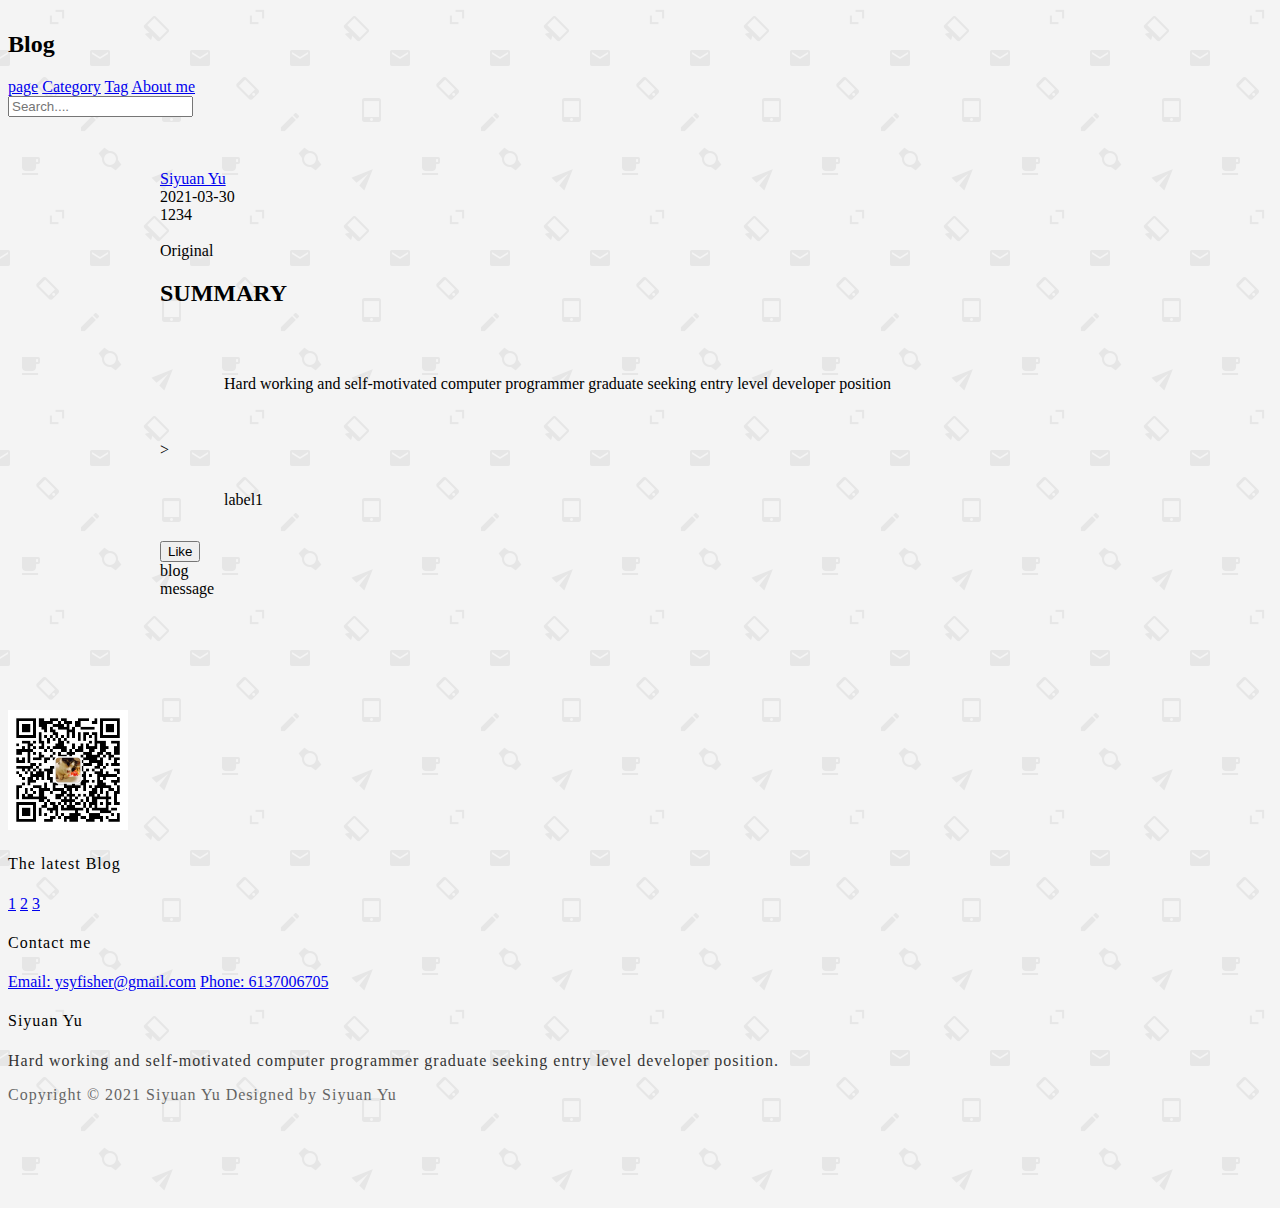
==== blog.html @ d2a48a2f "blog page" ====
<!DOCTYPE html>
<html lang="en">
    <head>
        <meta charset="UTF-8">
        <meta name="viewport" content="width=device-width, initial-scale=1.0">
        <title>Blog</title>
        <link rel="stylesheet" href="https://cdn.jsdelivr.net/npm/semantic-ui@2.4.2/dist/semantic.min.css">
        <link rel="stylesheet" href="./static/css/me.css">
    </head>
    <body>
        <!--navigation-->
        <nav class="ui inverted attached segment m-padded-tb-mini">
            <div class="ui container">
                <div class="ui inverted secondary stackable menu">
                    <h2 class="ui teal header item">Blog</h2>
                    <a href="#" class="m-item item m-mobile-hide"><i class="home icon"></i>page</a>
                    <a href="#" class="m-item item m-mobile-hide"><i class="idea icon"></i>Category</a>
                    <a href="#" class="m-item item m-mobile-hide"><i class="tags icon"></i>Tag</a>
                    <a href="#" class="m-item item m-mobile-hide"><i class="info icon"></i>About me</a>
                    <div class="right m-item item m-mobile-hide">
                        <div class="ui icon inverted transparent input">
                            <input type="text" placeholder="Search....">
                            <i class="search link icon"></i>
                        </div>
                    </div>
                    
                </div>
            </div>
            <a href="#" class="ui menu toggle black icon button m-right-top m-mobile-show">
                <i class="sidebar icon"></i>
            </a>
        </nav>

        <!--content-->
        <div class="m-container-small m-padded-tb-large">
            <div class="ui container">
                <div class="ui top attached segment">
                    <div class="ui horizontal link list">
                        <div class="item">
                            <img src="https://picsum.photos/id/237/100/100" alt="" class="ui avatar image">
                            <div class="content"><a href="#" class="header">Siyuan Yu</a></div>
                        </div>
                        <div class="item">
                            <i class="calendar icon"></i> 2021-03-30
                        </div>
                        <div class="item">
                            <i class="eye icon"></i> 1234
                        </div>
                    </div>
                </div>
                <div class="ui attached segment">
                    <img src="https://picsum.photos/id/237/800/450" alt="" class="ui fluid rounded image">
                </div>
                <div class="ui attached segment">
                    <div class="ui right aligned basic segment">
                        <div class="ui orange basic label">Original</div>
                    </div>    
                    <h2 class="ui center aligned header">SUMMARY</h2>
                    <div id="content" class="m-padded-lr m-padded-tb-large">
                        <p>Hard working and self-motivated computer programmer graduate seeking entry level developer position</p>
                    </div> 

                    <!--label-->>
                    <div class="m-padded-lr m-padded-tb-large">
                        <div class="ui basic teal left pointing label">
                            label1
                        </div>
                    </div>   
                    <!--like-->
                    <div class="ui center aligned basic segment">
                        <button class="ui orange basic circular button">Like</button>
                    </div>
                    

                </div>
                <div class="ui attached positive message">
                    blog
                </div>
                <div class="ui bottom attached segment">
                    message
                </div>
            </div>
        </div>

        <!--footer-->
        <footer class="ui inverted vertical segment m-padded-tb-massive">
            <div class="ui center aligned container">
                <div class="ui inverted divided  stackable grid">
                    <div class="three wide column">
                        <img src="./static/images/wechat.jpg" class="ui centered rounded image" alt="" style="width: 120px;">
                    </div>
                    <div class="four wide column">
                        <h4 class="ui inverted header m-text-thin m-text-spaced">The latest Blog</h4>
                        <div class="ui inverted link list">
                            <a href="#" class="item">1</a>
                            <a href="#" class="item">2</a>
                            <a href="#" class="item">3</a>
                        </div>
                    </div>
                    <div class="four wide column">
                        <h4 class="ui inverted header m-text-thin m-text-spaced">Contact me</h4>
                        <div class="ui inverted link list">
                            <a href="#" class="item">Email: ysyfisher@gmail.com</a>
                            <a href="#" class="item">Phone: 6137006705</a>
                        </div>
                    </div>
                    <div class="five wide column">
                        <h4 class="ui inverted header m-text-thin m-text-spaced">Siyuan Yu</h4>
                        <p class="m-text-thin m-text-spaced m-opacity-mini">Hard working and self-motivated computer programmer graduate seeking entry level developer position.</p>
                    </div>
                </div>
                <div class="ui inverted section divider"></div>
                <p class="m-text-thin m-text-spaced m-opacity-tiny">Copyright © 2021 Siyuan Yu Designed by Siyuan Yu</p>
            </div>

        </footer>
        <script src="https://cdn.jsdelivr.net/npm/jquery@3.2/dist/jquery.min.js"></script>
        <script src="https://cdn.jsdelivr.net/npm/semantic-ui@2.4.2/dist/semantic.min.js"></script>

        <script>
            $('.menu.toggle').click(function() {
                $('.m-item').toggleClass('m-mobile-hide');
            });
        </script>
    </body>
</html>
---- static/css/me.css ----
body {
    background: url("../images/bg.png");
}
.m-padded-mini {
    padding: 0.2em !important;
}
.m-padded-tiny {
    padding: 0.3em !important;
}
.m-padded-tb-mini {
    padding-top: 0.2em !important;
    padding-bottom: 0.2em !important;
}
.m-padded-tb-tiny {
    padding-top: 0.3em !important;
    padding-bottom: 0.3em !important;
}
.m-padded-tb-small {
    padding-top: 0.5em !important;
    padding-bottom: 0.5em !important;
}
.m-padded-tb {
    padding-top: 1em !important;
    padding-bottom: 1em !important;
}
.m-padded-tb-large {
    padding-top: 2em !important;
    padding-bottom: 2em !important;
}
.m-padded-tb-big {
    padding-top: 3em !important;
    padding-bottom: 3em !important;
}
.m-padded-tb-huge {
    padding-top: 4em !important;
    padding-bottom: 4em !important;
}
.m-padded-tb-massive {
    padding-top: 5em !important;
    padding-bottom: 5em !important;
}

.m-padded-lr {
    padding-left: 4em !important;
    padding-right: 4em !important;
}

/*--------text---------*/
.m-text {
    font-weight: 300 !important;
    letter-spacing: 1px !important;
    line-height: 1.8;
}
.m-text-thin {
    font-weight: 300 !important;
}
.m-text-spaced {
   letter-spacing: 1px !important; 
}
.m-text-lined {
    line-height: 1.8;
}

/*------margin------*/
.m-margin-tb-tiny {
    margin-top: 0.3em !important;
    margin-bottom: 0.3em !important;
}

.m-margin-top-small {
    margin-top: 0.5em !important;
}
.m-margin-top {
    margin-top: 1em !important;
}
.m-margin-top-large {
    margin-top: 2em !important;
}

/*-----opacity------*/
.m-opacity-mini {
    opacity: 0.8 !important;
}
.m-opacity-tiny {
    opacity: 0.6 !important;
}

/*--------position--------*/
.m-right-top {
    position: absolute;
    top: 0;
    right: 0;
}
/*------display-----*/


.m-inline-block {
    display: inline-block !important;
}

/*-----container------*/
.m-container {
    max-width: 72em !important;
    margin: auto !important;
}
.m-container-small {
    max-width: 60em !important;
    margin: auto !important;
}

/*------color-------*/
.m-black {
    color: #333 !important;
}

.m-mobile-show {
    display: none !important;
}

@media screen and (max-width: 768px){
    .m-mobile-hide {
        display: none !important;
    }
    .m-mobile-show {
        display: block !important;
    }
}
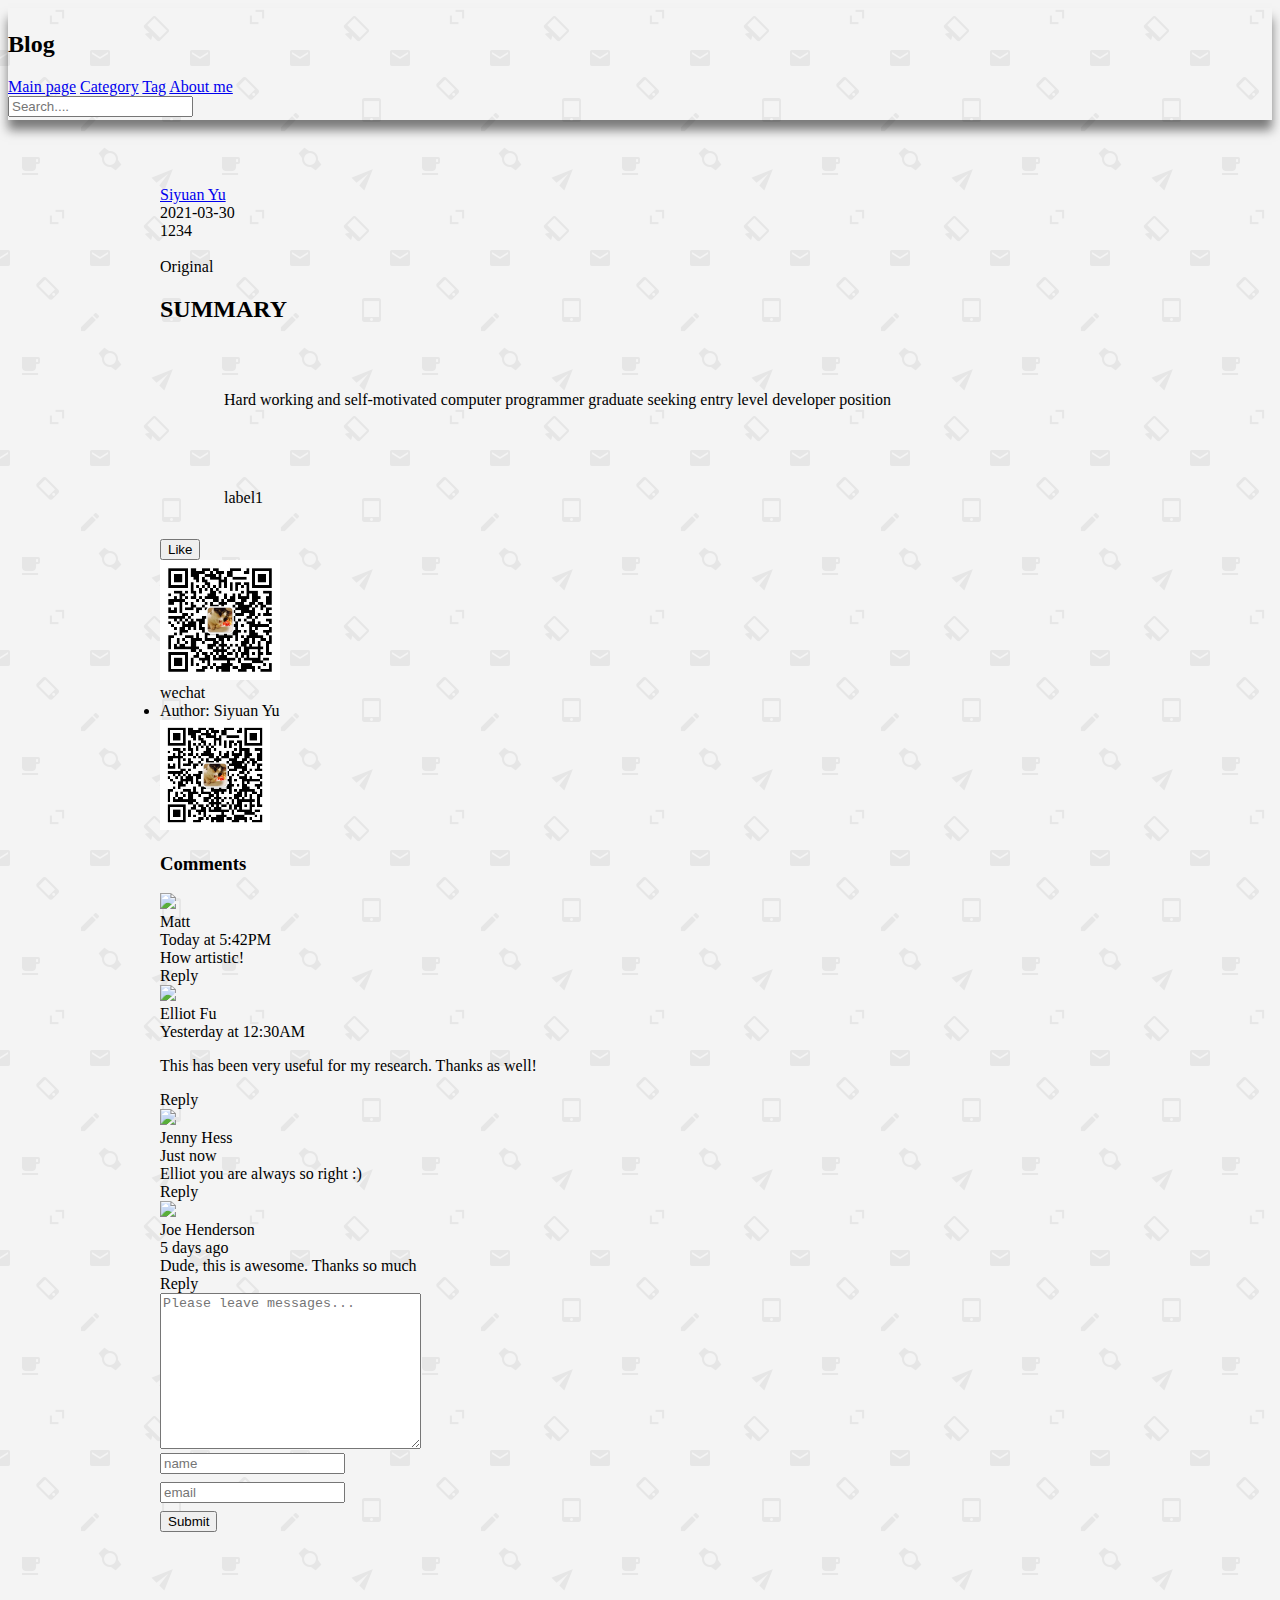
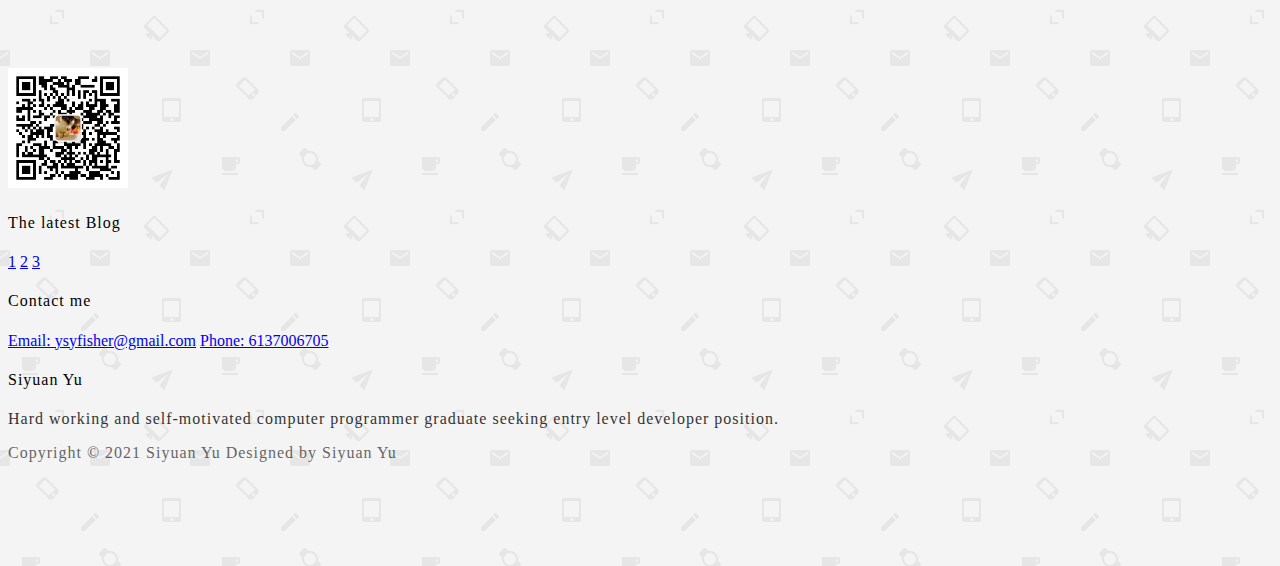
==== commit 15c712f3: "more pages, css, minor changes" ====
--- a/blog.html
+++ b/blog.html
@@ -9,11 +9,11 @@
     </head>
     <body>
         <!--navigation-->
-        <nav class="ui inverted attached segment m-padded-tb-mini">
+        <nav class="ui inverted attached segment m-padded-tb-mini m-shadow-small">
             <div class="ui container">
                 <div class="ui inverted secondary stackable menu">
                     <h2 class="ui teal header item">Blog</h2>
-                    <a href="#" class="m-item item m-mobile-hide"><i class="home icon"></i>page</a>
+                    <a href="#" class="m-item item m-mobile-hide"><i class="home icon"></i>Main page</a>
                     <a href="#" class="m-item item m-mobile-hide"><i class="idea icon"></i>Category</a>
                     <a href="#" class="m-item item m-mobile-hide"><i class="tags icon"></i>Tag</a>
                     <a href="#" class="m-item item m-mobile-hide"><i class="info icon"></i>About me</a>
@@ -32,7 +32,7 @@
         </nav>
 
         <!--content-->
-        <div class="m-container-small m-padded-tb-large">
+        <div class="m-container-small m-padded-tb-big">
             <div class="ui container">
                 <div class="ui top attached segment">
                     <div class="ui horizontal link list">
@@ -56,28 +56,148 @@
                         <div class="ui orange basic label">Original</div>
                     </div>    
                     <h2 class="ui center aligned header">SUMMARY</h2>
-                    <div id="content" class="m-padded-lr m-padded-tb-large">
+                    <div id="content" class="m-padded-lr-responsive m-padded-tb-large">
                         <p>Hard working and self-motivated computer programmer graduate seeking entry level developer position</p>
                     </div> 
 
-                    <!--label-->>
-                    <div class="m-padded-lr m-padded-tb-large">
+                    <!--label-->
+                    <div class="m-padded-lr-responsive m-padded-tb-large">
                         <div class="ui basic teal left pointing label">
                             label1
                         </div>
                     </div>   
                     <!--like-->
                     <div class="ui center aligned basic segment">
-                        <button class="ui orange basic circular button">Like</button>
+                        <button id="payButton" class="ui orange basic circular button">Like</button>
+                    </div>
+                    <div class="ui payQR flowing popup transition hidden">
+                        <div class="ui orange basic label">
+                            <div class="ui images" style="font-size: inherit !important;">
+                                <div class="image">
+                                    <img src="./static/images/wechat.jpg" alt="" class="ui rounded bordered image" style="width: 120px;">
+                                    <div>wechat</div>
+                                </div>                          
+                            </div>
+                        </div>
                     </div>
                     
 
                 </div>
                 <div class="ui attached positive message">
-                    blog
+                    <div class="ui middle aligned grid">
+                        <div class="eleven wide column">
+                            <ui class="list">
+                                <li>Author: Siyuan Yu</li>
+                            </ui>
+                        </div>
+                        <div class="five wide column">
+                            <img src="./static/images/wechat.jpg" alt="" class="ui right floated rounded bordered image" style="width: 110px;">
+                        </div>
+                    </div>
                 </div>
                 <div class="ui bottom attached segment">
-                    message
+                    <!--message-->
+                    <div class="ui teal segment">
+                        <div class="ui threaded comments">
+                            <h3 class="ui dividing header">Comments</h3>
+                            <div class="comment">
+                              <a class="avatar">
+                                <img src="https://picsum.photos/id/237/100/100">
+                              </a>
+                              <div class="content">
+                                <a class="author">Matt</a>
+                                <div class="metadata">
+                                  <span class="date">Today at 5:42PM</span>
+                                </div>
+                                <div class="text">
+                                  How artistic!
+                                </div>
+                                <div class="actions">
+                                  <a class="reply">Reply</a>
+                                </div>
+                              </div>
+                            </div>
+                            <div class="comment">
+                              <a class="avatar">
+                                <img src="https://picsum.photos/id/237/100/100">
+                              </a>
+                              <div class="content">
+                                <a class="author">Elliot Fu</a>
+                                <div class="metadata">
+                                  <span class="date">Yesterday at 12:30AM</span>
+                                </div>
+                                <div class="text">
+                                  <p>This has been very useful for my research. Thanks as well!</p>
+                                </div>
+                                <div class="actions">
+                                  <a class="reply">Reply</a>
+                                </div>
+                              </div>
+                              <div class="comments">
+                                <div class="comment">
+                                  <a class="avatar">
+                                    <img src="https://picsum.photos/id/237/100/100">
+                                  </a>
+                                  <div class="content">
+                                    <a class="author">Jenny Hess</a>
+                                    <div class="metadata">
+                                      <span class="date">Just now</span>
+                                    </div>
+                                    <div class="text">
+                                      Elliot you are always so right :)
+                                    </div>
+                                    <div class="actions">
+                                      <a class="reply">Reply</a>
+                                    </div>
+                                  </div>
+                                </div>
+                              </div>
+                            </div>
+                            <div class="comment">
+                              <a class="avatar">
+                                <img src="https://picsum.photos/id/237/100/100">
+                              </a>
+                              <div class="content">
+                                <a class="author">Joe Henderson</a>
+                                <div class="metadata">
+                                  <span class="date">5 days ago</span>
+                                </div>
+                                <div class="text">
+                                  Dude, this is awesome. Thanks so much
+                                </div>
+                                <div class="actions">
+                                  <a class="reply">Reply</a>
+                                </div>
+                              </div>
+                            </div>
+                            
+                          </div>
+                    </div>
+                    <div class="ui form">
+                        <div class="field">
+                            <textarea name="content" placeholder="Please leave messages..." id="" cols="30" rows="10"></textarea>
+                        </div>
+                        <div class="fields">
+                            <div class="field m-mobile-wide m-margin-bottom-small">
+                                <div class="ui left icon input">
+                                    <i class="user icon"></i>
+                                    <input type="text" name="name" placeholder="name">
+                                </div>
+                                
+                            </div>
+
+                            <div class="field m-mobile-wide m-margin-bottom-small">
+                                <div class="ui left icon input">
+                                    <i class="mail icon"></i>
+                                    <input type="text" name="email" placeholder="email">
+                                </div>
+                            </div>
+                            <div class="field m-mobile-wide m-margin-bottom-small">
+                                <button class="ui teal button m-mobile-wide"><i class="edit con"></i>Submit</button>
+                            </div>
+                            
+                        </div>
+                    </div>
                 </div>
             </div>
         </div>
@@ -121,6 +241,12 @@
             $('.menu.toggle').click(function() {
                 $('.m-item').toggleClass('m-mobile-hide');
             });
+
+            $('#payButton').popup({
+                popup : $('.payQR.popup'),
+                on : 'click',
+                position: 'bottom center'
+            });
         </script>
     </body>
 </html>--- a/static/css/me.css
+++ b/static/css/me.css
@@ -41,7 +41,7 @@
     padding-bottom: 5em !important;
 }
 
-.m-padded-lr {
+.m-padded-lr-responsive {
     padding-left: 4em !important;
     padding-right: 4em !important;
 }
@@ -77,7 +77,9 @@
 .m-margin-top-large {
     margin-top: 2em !important;
 }
-
+.m-margin-bottom-small{
+    margin-bottom: 0.5em !important;
+}
 /*-----opacity------*/
 .m-opacity-mini {
     opacity: 0.8 !important;
@@ -109,6 +111,12 @@
     margin: auto !important;
 }
 
+/*--------shadow--------*/
+.m-shadow-small {
+    -webkit-box-shadow: 0 10px 10px rgba(0,0,0,0.5) !important;
+    box-shadow: 0 10px 10px rgba(0,0,0,0.5) !important;
+}
+
 /*------color-------*/
 .m-black {
     color: #333 !important;
@@ -125,4 +133,15 @@
     .m-mobile-show {
         display: block !important;
     }
+    .m-padded-lr-responsive {
+        padding-left: 0em !important;
+        padding-right: 0em !important;
+    }
+    .m-mobile-lr-clear {
+        padding-left: 0em !important;
+        padding-right: 0em !important;
+    }
+    .m-mobile-wide {
+        width: 100% !important;
+    }
 }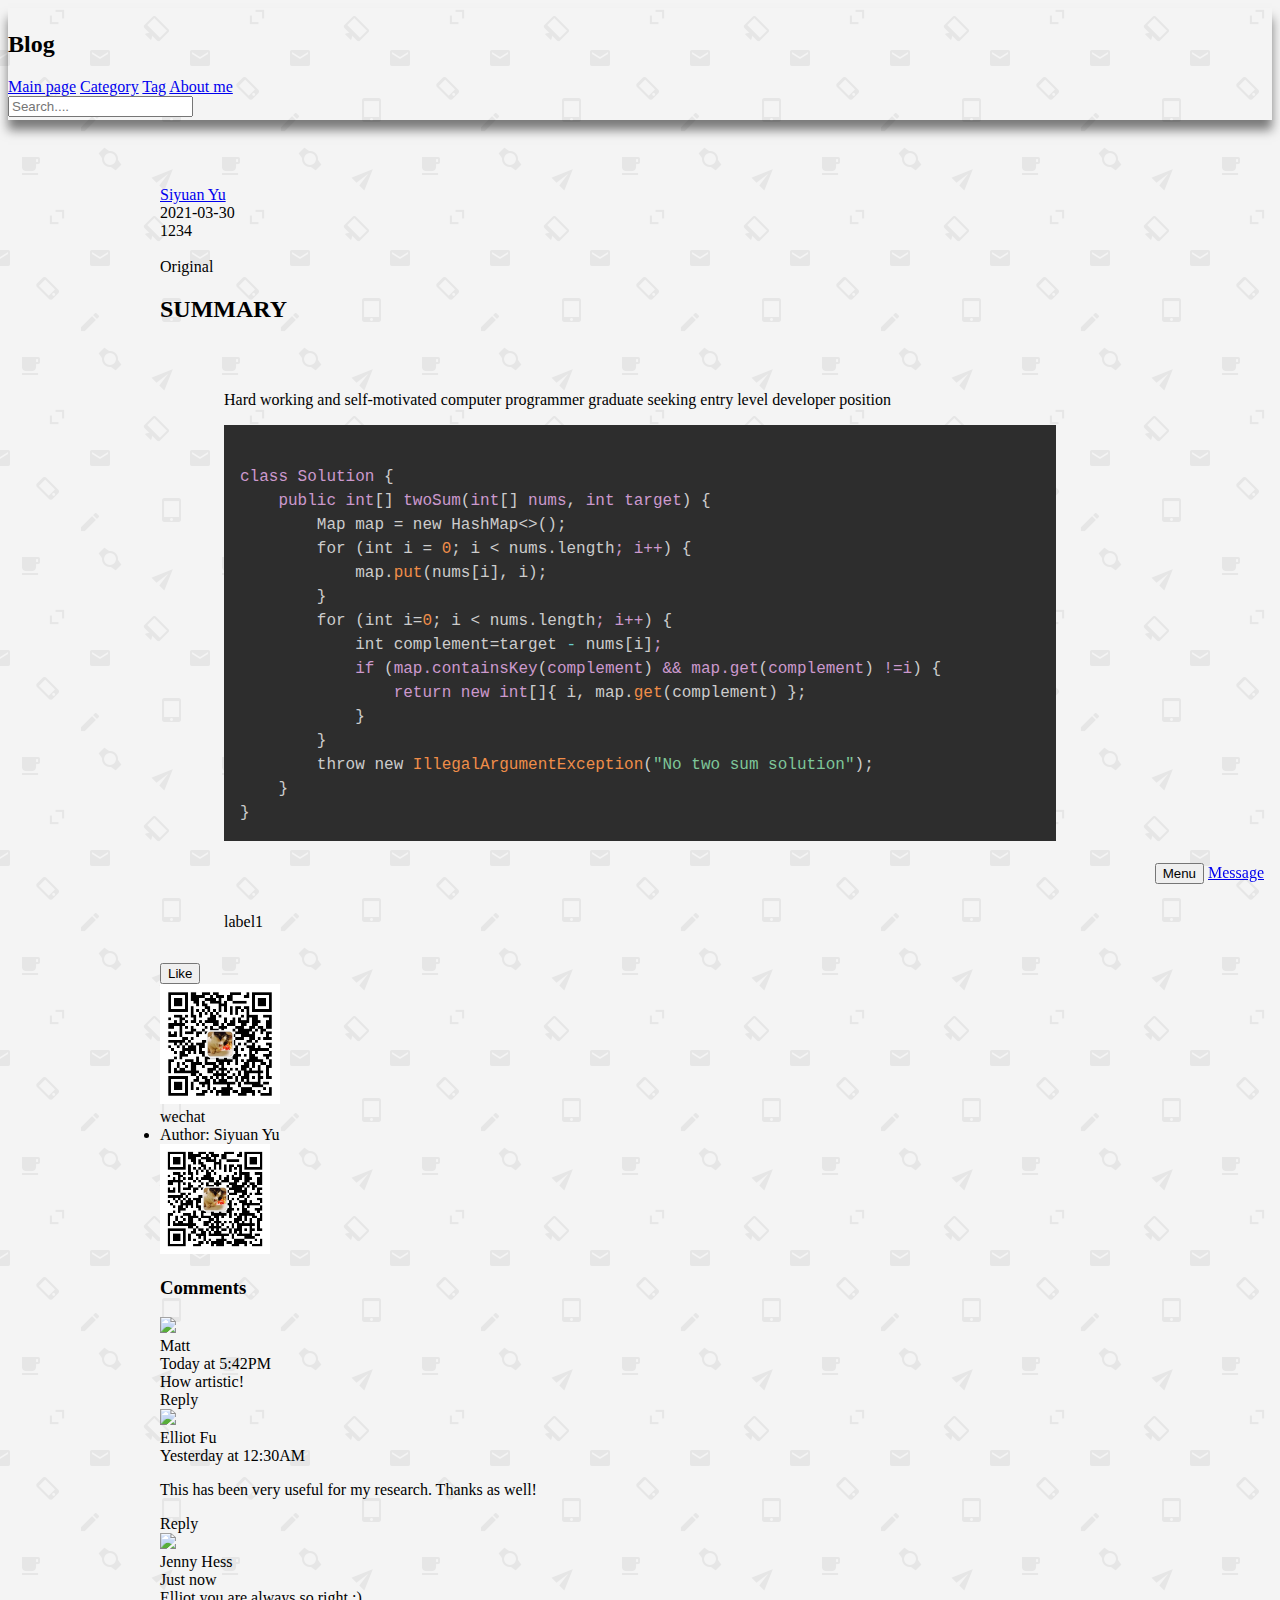
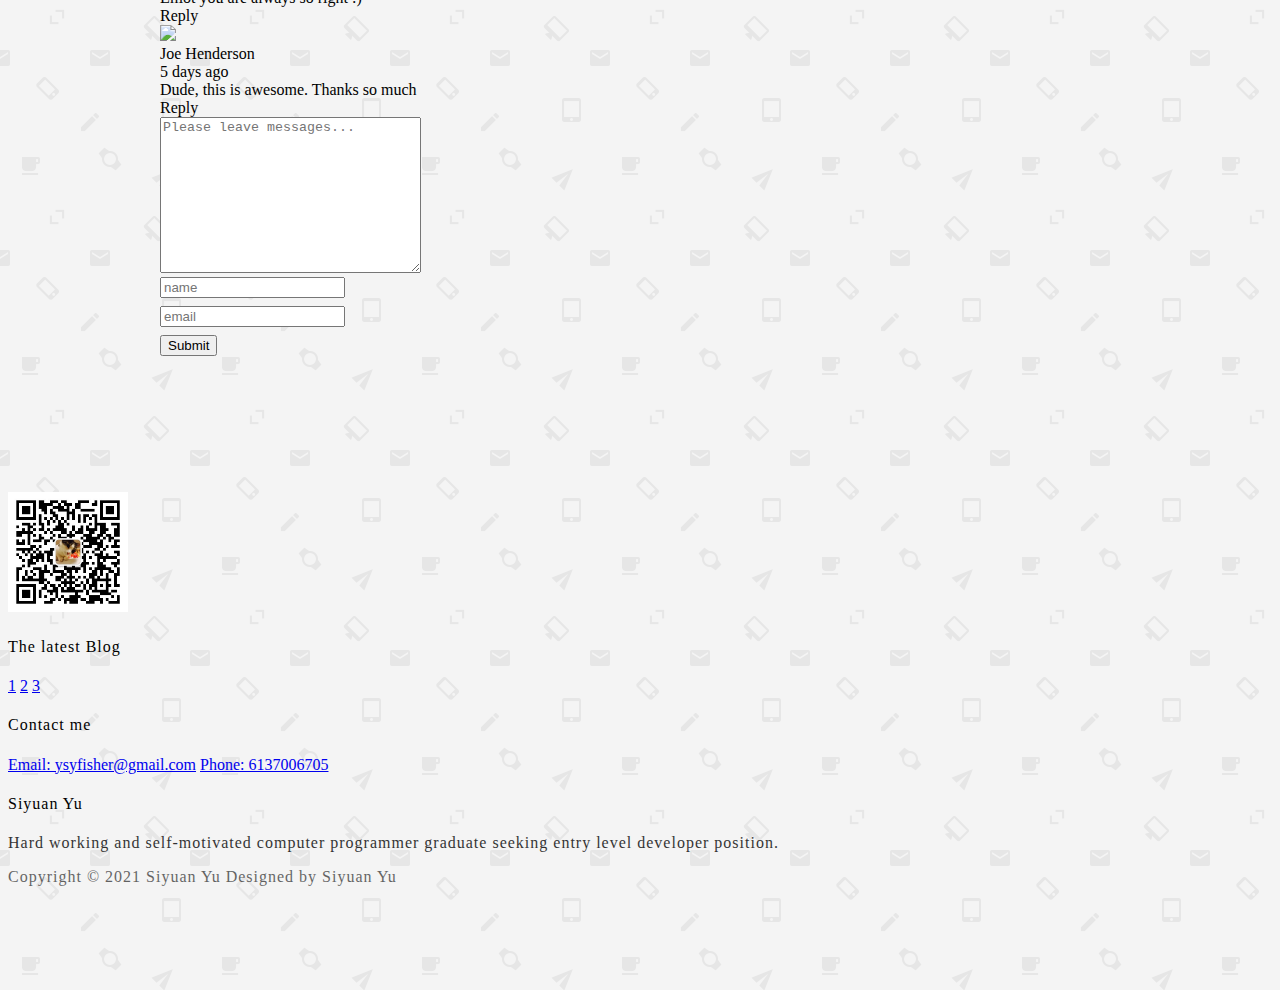
==== commit bc012c50: "added some plugins and modified blog page" ====
--- a/blog.html
+++ b/blog.html
@@ -1,252 +1,326 @@
 <!DOCTYPE html>
 <html lang="en">
-    <head>
-        <meta charset="UTF-8">
-        <meta name="viewport" content="width=device-width, initial-scale=1.0">
-        <title>Blog</title>
-        <link rel="stylesheet" href="https://cdn.jsdelivr.net/npm/semantic-ui@2.4.2/dist/semantic.min.css">
-        <link rel="stylesheet" href="./static/css/me.css">
-    </head>
-    <body>
-        <!--navigation-->
-        <nav class="ui inverted attached segment m-padded-tb-mini m-shadow-small">
-            <div class="ui container">
-                <div class="ui inverted secondary stackable menu">
-                    <h2 class="ui teal header item">Blog</h2>
-                    <a href="#" class="m-item item m-mobile-hide"><i class="home icon"></i>Main page</a>
-                    <a href="#" class="m-item item m-mobile-hide"><i class="idea icon"></i>Category</a>
-                    <a href="#" class="m-item item m-mobile-hide"><i class="tags icon"></i>Tag</a>
-                    <a href="#" class="m-item item m-mobile-hide"><i class="info icon"></i>About me</a>
-                    <div class="right m-item item m-mobile-hide">
-                        <div class="ui icon inverted transparent input">
-                            <input type="text" placeholder="Search....">
-                            <i class="search link icon"></i>
-                        </div>
-                    </div>
-                    
-                </div>
-            </div>
-            <a href="#" class="ui menu toggle black icon button m-right-top m-mobile-show">
-                <i class="sidebar icon"></i>
-            </a>
-        </nav>
-
-        <!--content-->
-        <div class="m-container-small m-padded-tb-big">
-            <div class="ui container">
-                <div class="ui top attached segment">
-                    <div class="ui horizontal link list">
-                        <div class="item">
-                            <img src="https://picsum.photos/id/237/100/100" alt="" class="ui avatar image">
-                            <div class="content"><a href="#" class="header">Siyuan Yu</a></div>
-                        </div>
-                        <div class="item">
-                            <i class="calendar icon"></i> 2021-03-30
-                        </div>
-                        <div class="item">
-                            <i class="eye icon"></i> 1234
-                        </div>
-                    </div>
-                </div>
-                <div class="ui attached segment">
-                    <img src="https://picsum.photos/id/237/800/450" alt="" class="ui fluid rounded image">
-                </div>
-                <div class="ui attached segment">
-                    <div class="ui right aligned basic segment">
-                        <div class="ui orange basic label">Original</div>
-                    </div>    
-                    <h2 class="ui center aligned header">SUMMARY</h2>
-                    <div id="content" class="m-padded-lr-responsive m-padded-tb-large">
-                        <p>Hard working and self-motivated computer programmer graduate seeking entry level developer position</p>
-                    </div> 
-
-                    <!--label-->
-                    <div class="m-padded-lr-responsive m-padded-tb-large">
-                        <div class="ui basic teal left pointing label">
-                            label1
-                        </div>
-                    </div>   
-                    <!--like-->
-                    <div class="ui center aligned basic segment">
-                        <button id="payButton" class="ui orange basic circular button">Like</button>
-                    </div>
-                    <div class="ui payQR flowing popup transition hidden">
-                        <div class="ui orange basic label">
-                            <div class="ui images" style="font-size: inherit !important;">
-                                <div class="image">
-                                    <img src="./static/images/wechat.jpg" alt="" class="ui rounded bordered image" style="width: 120px;">
-                                    <div>wechat</div>
-                                </div>                          
-                            </div>
-                        </div>
-                    </div>
-                    
-
-                </div>
-                <div class="ui attached positive message">
-                    <div class="ui middle aligned grid">
-                        <div class="eleven wide column">
-                            <ui class="list">
-                                <li>Author: Siyuan Yu</li>
-                            </ui>
-                        </div>
-                        <div class="five wide column">
-                            <img src="./static/images/wechat.jpg" alt="" class="ui right floated rounded bordered image" style="width: 110px;">
-                        </div>
-                    </div>
-                </div>
-                <div class="ui bottom attached segment">
-                    <!--message-->
-                    <div class="ui teal segment">
-                        <div class="ui threaded comments">
-                            <h3 class="ui dividing header">Comments</h3>
-                            <div class="comment">
-                              <a class="avatar">
+
+<head>
+    <meta charset="UTF-8">
+    <meta name="viewport" content="width=device-width, initial-scale=1.0">
+    <title>Blog</title>
+    <link rel="stylesheet" href="https://cdn.jsdelivr.net/npm/semantic-ui@2.4.2/dist/semantic.min.css">
+    <link rel="stylesheet" href="./static/css/me.css">
+    <link rel="stylesheet" href="https://cdnjs.cloudflare.com/ajax/libs/animate.css/4.1.1/animate.min.css">
+    <link rel="stylesheet" href="./static/lib/prism/prism.css">
+    <link rel="stylesheet" href="./static/lib/toc/tocbot.css">
+
+</head>
+
+<body>
+    <!--navigation-->
+    <nav class="ui inverted attached segment m-padded-tb-mini m-shadow-small">
+        <div class="ui container">
+            <div class="ui inverted secondary stackable menu">
+                <h2 class="ui teal header item">Blog</h2>
+                <a href="#" class="m-item item m-mobile-hide"><i class="home icon"></i>Main page</a>
+                <a href="#" class="m-item item m-mobile-hide"><i class="idea icon"></i>Category</a>
+                <a href="#" class="m-item item m-mobile-hide"><i class="tags icon"></i>Tag</a>
+                <a href="#" class="m-item item m-mobile-hide"><i class="info icon"></i>About me</a>
+                <div class="right m-item item m-mobile-hide">
+                    <div class="ui icon inverted transparent input">
+                        <input type="text" placeholder="Search....">
+                        <i class="search link icon"></i>
+                    </div>
+                </div>
+
+            </div>
+        </div>
+        <a href="#" class="ui menu toggle black icon button m-right-top m-mobile-show">
+            <i class="sidebar icon"></i>
+        </a>
+    </nav>
+
+    <!--content-->
+    <div class="m-container-small m-padded-tb-big animate__animated animate__fadeInUpBig">
+        <div class="ui container">
+            <div class="ui top attached segment">
+                <div class="ui horizontal link list">
+                    <div class="item">
+                        <img src="https://picsum.photos/id/237/100/100" alt="" class="ui avatar image">
+                        <div class="content"><a href="#" class="header">Siyuan Yu</a></div>
+                    </div>
+                    <div class="item">
+                        <i class="calendar icon"></i> 2021-03-30
+                    </div>
+                    <div class="item">
+                        <i class="eye icon"></i> 1234
+                    </div>
+                </div>
+            </div>
+            <div class="ui attached segment">
+                <img src="https://picsum.photos/id/237/800/450" alt="" class="ui fluid rounded image">
+            </div>
+
+            <div class="ui attached segment">
+                <div class="ui right aligned basic segment">
+                    <div class="ui orange basic label">Original</div>
+                </div>
+                <h2 class="ui center aligned header">SUMMARY</h2>
+                <div id="content" class="js-toc-content m-padded-lr-responsive m-padded-tb-large">
+                    <p>Hard working and self-motivated computer programmer graduate seeking entry level developer
+                        position</p>
+                        
+                    <!---highlitht code---->
+                    <pre><code class="language-css">
+class Solution {
+    public int[] twoSum(int[] nums, int target) {
+        Map<Integer, Integer> map = new HashMap<>();
+        for (int i = 0; i < nums.length; i++) { 
+            map.put(nums[i], i); 
+        } 
+        for (int i=0; i < nums.length; i++) { 
+            int complement=target - nums[i]; 
+            if (map.containsKey(complement) && map.get(complement) !=i) { 
+                return new int[]{ i, map.get(complement) }; 
+            } 
+        } 
+        throw new IllegalArgumentException("No two sum solution"); 
+    } 
+}</code></pre>
+                </div>
+
+                <!--label-->
+                <div class="m-padded-lr-responsive m-padded-tb-large">
+                    <div class="ui basic teal left pointing label">
+                        label1
+                    </div>
+                </div>
+                <!--like-->
+                <div class="ui center aligned basic segment">
+                    <button id="payButton" class="ui orange basic circular button">Like</button>
+                </div>
+                <div class="ui payQR flowing popup transition hidden">
+                    <div class="ui orange basic label">
+                        <div class="ui images" style="font-size: inherit !important;">
+                            <div class="image">
+                                <img src="./static/images/wechat.jpg" alt="" class="ui rounded bordered image"
+                                    style="width: 120px;">
+                                <div>wechat</div>
+                            </div>
+                        </div>
+                    </div>
+                </div>
+
+
+            </div>
+            <div class="ui attached positive message">
+                <div class="ui middle aligned grid">
+                    <div class="eleven wide column">
+                        <ui class="list">
+                            <li>Author: Siyuan Yu</li>
+                        </ui>
+                    </div>
+                    <div class="five wide column">
+                        <img src="./static/images/wechat.jpg" alt="" class="ui right floated rounded bordered image"
+                            style="width: 110px;">
+                    </div>
+                </div>
+            </div>
+            <div id="comment-container" class="ui bottom attached segment">
+                <!--message-->
+                <div class="ui teal segment">
+                    <div class="ui threaded comments">
+                        <h3 class="ui dividing header">Comments</h3>
+                        <div class="comment">
+                            <a class="avatar">
                                 <img src="https://picsum.photos/id/237/100/100">
-                              </a>
-                              <div class="content">
+                            </a>
+                            <div class="content">
                                 <a class="author">Matt</a>
                                 <div class="metadata">
-                                  <span class="date">Today at 5:42PM</span>
+                                    <span class="date">Today at 5:42PM</span>
                                 </div>
                                 <div class="text">
-                                  How artistic!
+                                    How artistic!
                                 </div>
                                 <div class="actions">
-                                  <a class="reply">Reply</a>
-                                </div>
-                              </div>
-                            </div>
-                            <div class="comment">
-                              <a class="avatar">
+                                    <a class="reply">Reply</a>
+                                </div>
+                            </div>
+                        </div>
+                        <div class="comment">
+                            <a class="avatar">
                                 <img src="https://picsum.photos/id/237/100/100">
-                              </a>
-                              <div class="content">
+                            </a>
+                            <div class="content">
                                 <a class="author">Elliot Fu</a>
                                 <div class="metadata">
-                                  <span class="date">Yesterday at 12:30AM</span>
+                                    <span class="date">Yesterday at 12:30AM</span>
                                 </div>
                                 <div class="text">
-                                  <p>This has been very useful for my research. Thanks as well!</p>
+                                    <p>This has been very useful for my research. Thanks as well!</p>
                                 </div>
                                 <div class="actions">
-                                  <a class="reply">Reply</a>
-                                </div>
-                              </div>
-                              <div class="comments">
+                                    <a class="reply">Reply</a>
+                                </div>
+                            </div>
+                            <div class="comments">
                                 <div class="comment">
-                                  <a class="avatar">
-                                    <img src="https://picsum.photos/id/237/100/100">
-                                  </a>
-                                  <div class="content">
-                                    <a class="author">Jenny Hess</a>
-                                    <div class="metadata">
-                                      <span class="date">Just now</span>
+                                    <a class="avatar">
+                                        <img src="https://picsum.photos/id/237/100/100">
+                                    </a>
+                                    <div class="content">
+                                        <a class="author">Jenny Hess</a>
+                                        <div class="metadata">
+                                            <span class="date">Just now</span>
+                                        </div>
+                                        <div class="text">
+                                            Elliot you are always so right :)
+                                        </div>
+                                        <div class="actions">
+                                            <a class="reply">Reply</a>
+                                        </div>
                                     </div>
-                                    <div class="text">
-                                      Elliot you are always so right :)
-                                    </div>
-                                    <div class="actions">
-                                      <a class="reply">Reply</a>
-                                    </div>
-                                  </div>
-                                </div>
-                              </div>
-                            </div>
-                            <div class="comment">
-                              <a class="avatar">
+                                </div>
+                            </div>
+                        </div>
+                        <div class="comment">
+                            <a class="avatar">
                                 <img src="https://picsum.photos/id/237/100/100">
-                              </a>
-                              <div class="content">
+                            </a>
+                            <div class="content">
                                 <a class="author">Joe Henderson</a>
                                 <div class="metadata">
-                                  <span class="date">5 days ago</span>
+                                    <span class="date">5 days ago</span>
                                 </div>
                                 <div class="text">
-                                  Dude, this is awesome. Thanks so much
+                                    Dude, this is awesome. Thanks so much
                                 </div>
                                 <div class="actions">
-                                  <a class="reply">Reply</a>
-                                </div>
-                              </div>
-                            </div>
-                            
-                          </div>
-                    </div>
-                    <div class="ui form">
-                        <div class="field">
-                            <textarea name="content" placeholder="Please leave messages..." id="" cols="30" rows="10"></textarea>
-                        </div>
-                        <div class="fields">
-                            <div class="field m-mobile-wide m-margin-bottom-small">
-                                <div class="ui left icon input">
-                                    <i class="user icon"></i>
-                                    <input type="text" name="name" placeholder="name">
-                                </div>
-                                
-                            </div>
-
-                            <div class="field m-mobile-wide m-margin-bottom-small">
-                                <div class="ui left icon input">
-                                    <i class="mail icon"></i>
-                                    <input type="text" name="email" placeholder="email">
-                                </div>
-                            </div>
-                            <div class="field m-mobile-wide m-margin-bottom-small">
-                                <button class="ui teal button m-mobile-wide"><i class="edit con"></i>Submit</button>
-                            </div>
-                            
-                        </div>
-                    </div>
-                </div>
-            </div>
-        </div>
-
-        <!--footer-->
-        <footer class="ui inverted vertical segment m-padded-tb-massive">
-            <div class="ui center aligned container">
-                <div class="ui inverted divided  stackable grid">
-                    <div class="three wide column">
-                        <img src="./static/images/wechat.jpg" class="ui centered rounded image" alt="" style="width: 120px;">
-                    </div>
-                    <div class="four wide column">
-                        <h4 class="ui inverted header m-text-thin m-text-spaced">The latest Blog</h4>
-                        <div class="ui inverted link list">
-                            <a href="#" class="item">1</a>
-                            <a href="#" class="item">2</a>
-                            <a href="#" class="item">3</a>
-                        </div>
-                    </div>
-                    <div class="four wide column">
-                        <h4 class="ui inverted header m-text-thin m-text-spaced">Contact me</h4>
-                        <div class="ui inverted link list">
-                            <a href="#" class="item">Email: ysyfisher@gmail.com</a>
-                            <a href="#" class="item">Phone: 6137006705</a>
-                        </div>
-                    </div>
-                    <div class="five wide column">
-                        <h4 class="ui inverted header m-text-thin m-text-spaced">Siyuan Yu</h4>
-                        <p class="m-text-thin m-text-spaced m-opacity-mini">Hard working and self-motivated computer programmer graduate seeking entry level developer position.</p>
-                    </div>
-                </div>
-                <div class="ui inverted section divider"></div>
-                <p class="m-text-thin m-text-spaced m-opacity-tiny">Copyright © 2021 Siyuan Yu Designed by Siyuan Yu</p>
-            </div>
-
-        </footer>
-        <script src="https://cdn.jsdelivr.net/npm/jquery@3.2/dist/jquery.min.js"></script>
-        <script src="https://cdn.jsdelivr.net/npm/semantic-ui@2.4.2/dist/semantic.min.js"></script>
-
-        <script>
-            $('.menu.toggle').click(function() {
-                $('.m-item').toggleClass('m-mobile-hide');
-            });
-
-            $('#payButton').popup({
-                popup : $('.payQR.popup'),
-                on : 'click',
-                position: 'bottom center'
-            });
-        </script>
-    </body>
+                                    <a class="reply">Reply</a>
+                                </div>
+                            </div>
+                        </div>
+
+                    </div>
+                </div>
+                <div class="ui form">
+                    <div class="field">
+                        <textarea name="content" placeholder="Please leave messages..." id="" cols="30"
+                            rows="10"></textarea>
+                    </div>
+                    <div class="fields">
+                        <div class="field m-mobile-wide m-margin-bottom-small">
+                            <div class="ui left icon input">
+                                <i class="user icon"></i>
+                                <input type="text" name="name" placeholder="name">
+                            </div>
+
+                        </div>
+
+                        <div class="field m-mobile-wide m-margin-bottom-small">
+                            <div class="ui left icon input">
+                                <i class="mail icon"></i>
+                                <input type="text" name="email" placeholder="email">
+                            </div>
+                        </div>
+                        <div class="field m-mobile-wide m-margin-bottom-small">
+                            <button class="ui teal button m-mobile-wide"><i class="edit con"></i>Submit</button>
+                        </div>
+
+                    </div>
+                </div>
+            </div>
+        </div>
+    </div>
+
+    <!--footer-->
+    <footer class="ui inverted vertical segment m-padded-tb-massive">
+        <div class="ui center aligned container">
+            <div class="ui inverted divided  stackable grid">
+                <div class="three wide column">
+                    <img src="./static/images/wechat.jpg" class="ui centered rounded image" alt=""
+                        style="width: 120px;">
+                </div>
+                <div class="four wide column">
+                    <h4 class="ui inverted header m-text-thin m-text-spaced">The latest Blog</h4>
+                    <div class="ui inverted link list">
+                        <a href="#" class="item">1</a>
+                        <a href="#" class="item">2</a>
+                        <a href="#" class="item">3</a>
+                    </div>
+                </div>
+                <div class="four wide column">
+                    <h4 class="ui inverted header m-text-thin m-text-spaced">Contact me</h4>
+                    <div class="ui inverted link list">
+                        <a href="#" class="item">Email: ysyfisher@gmail.com</a>
+                        <a href="#" class="item">Phone: 6137006705</a>
+                    </div>
+                </div>
+                <div class="five wide column">
+                    <h4 class="ui inverted header m-text-thin m-text-spaced">Siyuan Yu</h4>
+                    <p class="m-text-thin m-text-spaced m-opacity-mini">Hard working and self-motivated computer
+                        programmer graduate seeking entry level developer position.</p>
+                </div>
+            </div>
+            <div class="ui inverted section divider"></div>
+            <p class="m-text-thin m-text-spaced m-opacity-tiny">Copyright © 2021 Siyuan Yu Designed by Siyuan Yu</p>
+        </div>
+
+        <!--floating window-->
+        <div class="m-padded m-fixed m-right-bottom">
+            <div class="ui vertical icon buttons">
+                <button type="button" class="ui toc teal button">Menu</button>
+                <a href="#comment-container" class="ui teal button">Message</a>
+                <div id="toTop-button" class="ui teal button"><i class="chevron up icon"></i></div>
+            </div>
+        </div>
+
+        <div class="ui toc-container flowing popup transition hidden" style="width: 250px !important;">
+            <ol class="js-toc">
+
+            </ol>
+        </div>
+
+        
+
+    </footer>
+    <script src="https://cdn.jsdelivr.net/npm/jquery@3.2/dist/jquery.min.js"></script>
+    <script src="https://cdn.jsdelivr.net/npm/semantic-ui@2.4.2/dist/semantic.min.js"></script>
+    <script src="https://cdn.jsdelivr.net/npm/jquery.scrollto@2.1.3/jquery.scrollTo.min.js"></script>
+
+    <script src="./static/lib/prism/prism.js"></script>
+    <script src="./static/lib/toc/tocbot.min.js"></script>
+
+
+    <script>
+        $('.menu.toggle').click(function () {
+            $('.m-item').toggleClass('m-mobile-hide');
+        });
+
+        $('#payButton').popup({
+            popup: $('.payQR.popup'),
+            on: 'click',
+            position: 'bottom center'
+        });
+        tocbot.init({
+            // Where to render the table of contents.
+            tocSelector: '.js-toc',
+            // Where to grab the headings to build the table of contents.
+            contentSelector: '.js-toc-content',
+            // Which headings to grab inside of the contentSelector element.
+            headingSelector: 'h1, h2, h3',
+            // For headings inside relative or absolute positioned containers within content.
+            hasInnerContainers: true,
+        });
+
+        $('.toc.button').popup({
+            popup: $('.toc-container.popup'),
+            on: 'click',
+            position: 'left center'
+        });
+
+        $('#toTop-button').click(function() {
+            $(window).scrollTo(0,250)
+        })
+    </script>
+</body>
+
 </html>--- a/static/css/me.css
+++ b/static/css/me.css
@@ -7,6 +7,9 @@
 }
 .m-padded-tiny {
     padding: 0.3em !important;
+}
+.m-padded {
+    padding: 1em !important;
 }
 .m-padded-tb-mini {
     padding-top: 0.2em !important;
@@ -94,6 +97,16 @@
     top: 0;
     right: 0;
 }
+
+.m-fixed {
+    position: fixed !important;
+    z-index: 10 !important;
+}
+.m-right-bottom {
+    bottom: 0 !important;
+    right: 0 !important;
+}
+
 /*------display-----*/
 
 
@@ -116,6 +129,7 @@
     -webkit-box-shadow: 0 10px 10px rgba(0,0,0,0.5) !important;
     box-shadow: 0 10px 10px rgba(0,0,0,0.5) !important;
 }
+
 
 /*------color-------*/
 .m-black {
--- a/static/lib/prism/prism.css
+++ b/static/lib/prism/prism.css
@@ -0,0 +1,125 @@
+/* PrismJS 1.23.0
+https://prismjs.com/download.html#themes=prism-tomorrow&languages=[base64] */
+/**
+ * prism.js tomorrow night eighties for JavaScript, CoffeeScript, CSS and HTML
+ * Based on https://github.com/chriskempson/tomorrow-theme
+ * @author Rose Pritchard
+ */
+
+code[class*="language-"],
+pre[class*="language-"] {
+	color: #ccc;
+	background: none;
+	font-family: Consolas, Monaco, 'Andale Mono', 'Ubuntu Mono', monospace;
+	font-size: 1em;
+	text-align: left;
+	white-space: pre;
+	word-spacing: normal;
+	word-break: normal;
+	word-wrap: normal;
+	line-height: 1.5;
+
+	-moz-tab-size: 4;
+	-o-tab-size: 4;
+	tab-size: 4;
+
+	-webkit-hyphens: none;
+	-moz-hyphens: none;
+	-ms-hyphens: none;
+	hyphens: none;
+
+}
+
+/* Code blocks */
+pre[class*="language-"] {
+	padding: 1em;
+	margin: .5em 0;
+	overflow: auto;
+}
+
+:not(pre) > code[class*="language-"],
+pre[class*="language-"] {
+	background: #2d2d2d;
+}
+
+/* Inline code */
+:not(pre) > code[class*="language-"] {
+	padding: .1em;
+	border-radius: .3em;
+	white-space: normal;
+}
+
+.token.comment,
+.token.block-comment,
+.token.prolog,
+.token.doctype,
+.token.cdata {
+	color: #999;
+}
+
+.token.punctuation {
+	color: #ccc;
+}
+
+.token.tag,
+.token.attr-name,
+.token.namespace,
+.token.deleted {
+	color: #e2777a;
+}
+
+.token.function-name {
+	color: #6196cc;
+}
+
+.token.boolean,
+.token.number,
+.token.function {
+	color: #f08d49;
+}
+
+.token.property,
+.token.class-name,
+.token.constant,
+.token.symbol {
+	color: #f8c555;
+}
+
+.token.selector,
+.token.important,
+.token.atrule,
+.token.keyword,
+.token.builtin {
+	color: #cc99cd;
+}
+
+.token.string,
+.token.char,
+.token.attr-value,
+.token.regex,
+.token.variable {
+	color: #7ec699;
+}
+
+.token.operator,
+.token.entity,
+.token.url {
+	color: #67cdcc;
+}
+
+.token.important,
+.token.bold {
+	font-weight: bold;
+}
+.token.italic {
+	font-style: italic;
+}
+
+.token.entity {
+	cursor: help;
+}
+
+.token.inserted {
+	color: green;
+}
+
--- a/static/lib/toc/tocbot.css
+++ b/static/lib/toc/tocbot.css
@@ -0,0 +1 @@
+.toc{overflow-y:auto}.toc>.toc-list{overflow:hidden;position:relative}.toc>.toc-list li{list-style:none}.toc-list{margin:0;padding-left:10px}a.toc-link{color:currentColor;height:100%}.is-collapsible{max-height:1000px;overflow:hidden;transition:all 300ms ease-in-out}.is-collapsed{max-height:0}.is-position-fixed{position:fixed !important;top:0}.is-active-link{font-weight:700}.toc-link::before{background-color:#EEE;content:' ';display:inline-block;height:inherit;left:0;margin-top:-1px;position:absolute;width:2px}.is-active-link::before{background-color:#54BC4B}
